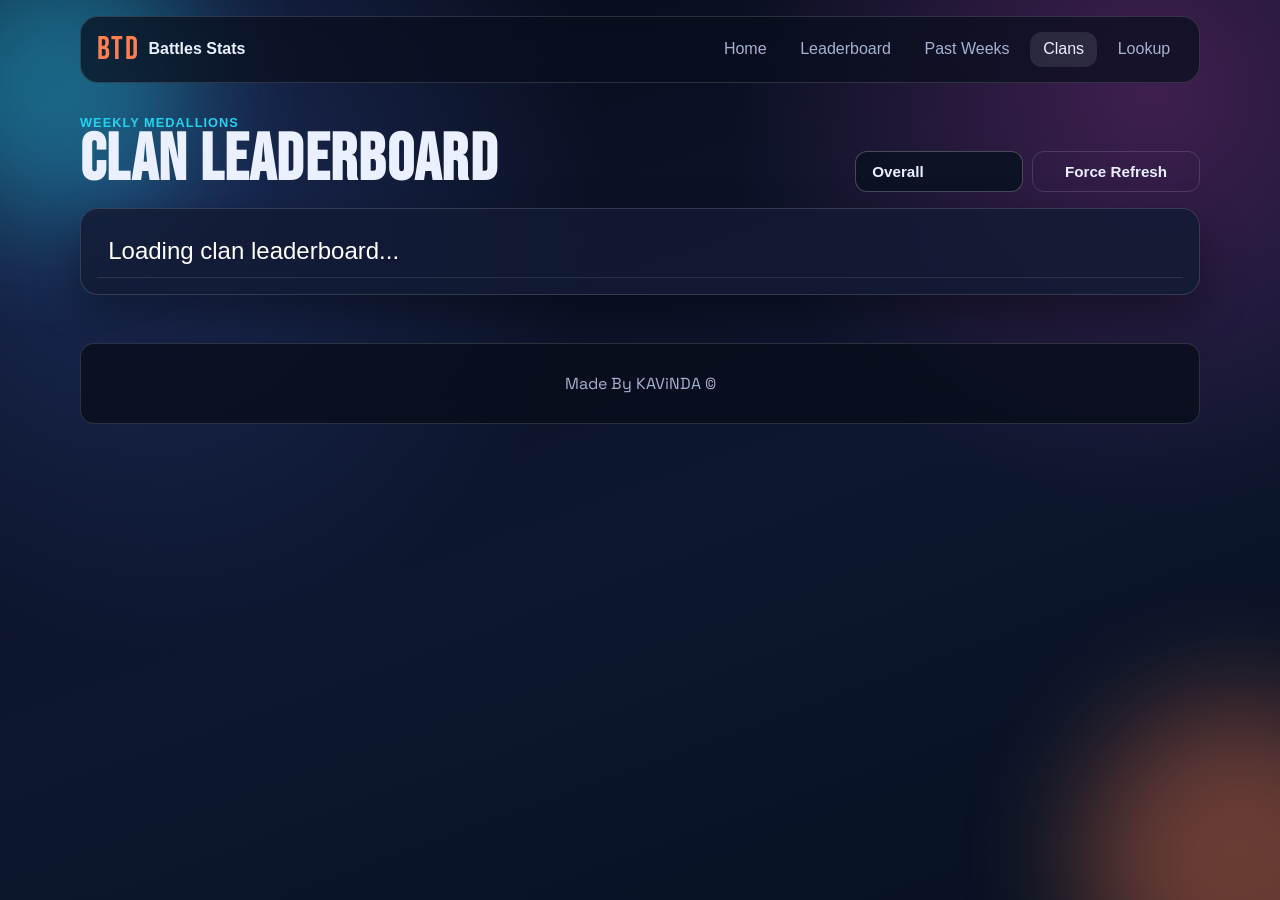
==== clans.html @ 044a5cd0 "Add files via upload" ====
<!doctype html>
<html lang="en">
  <head>
    <meta charset="UTF-8" />
    <meta http-equiv="refresh" content="0; url=clans_v2.html?v=20260419t" />
    <meta name="viewport" content="width=device-width, initial-scale=1.0" />
    <title>Redirecting...</title>
    <script>
      window.location.replace("clans_v2.html?v=20260419t");
    </script>
  </head>
  <body></body>
</html>
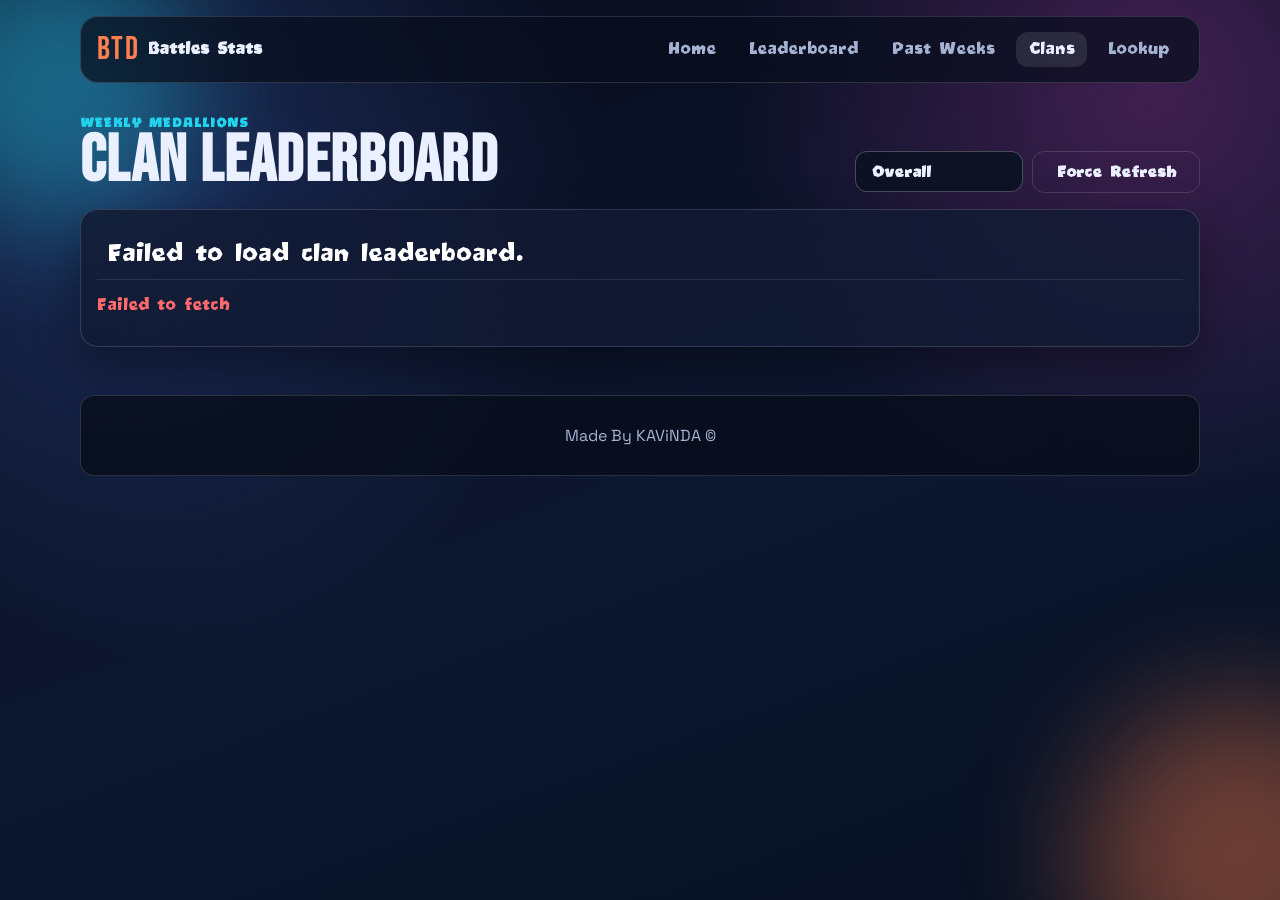
==== commit 89935bef: "Update clans.html" ====
--- a/clans.html
+++ b/clans.html
@@ -1,6 +1,20 @@
 <!doctype html>
 <html lang="en">
   <head>
+    <!-- Google tag (gtag.js) -->
+    <script
+      async
+      src="https://www.googletagmanager.com/gtag/js?id=G-HT099D5F9Q"
+    ></script>
+    <script>
+      window.dataLayer = window.dataLayer || [];
+      function gtag() {
+        dataLayer.push(arguments);
+      }
+      gtag("js", new Date());
+
+      gtag("config", "G-HT099D5F9Q");
+    </script>
     <meta charset="UTF-8" />
     <meta http-equiv="refresh" content="0; url=clans_v2.html?v=20260419t" />
     <meta name="viewport" content="width=device-width, initial-scale=1.0" />
